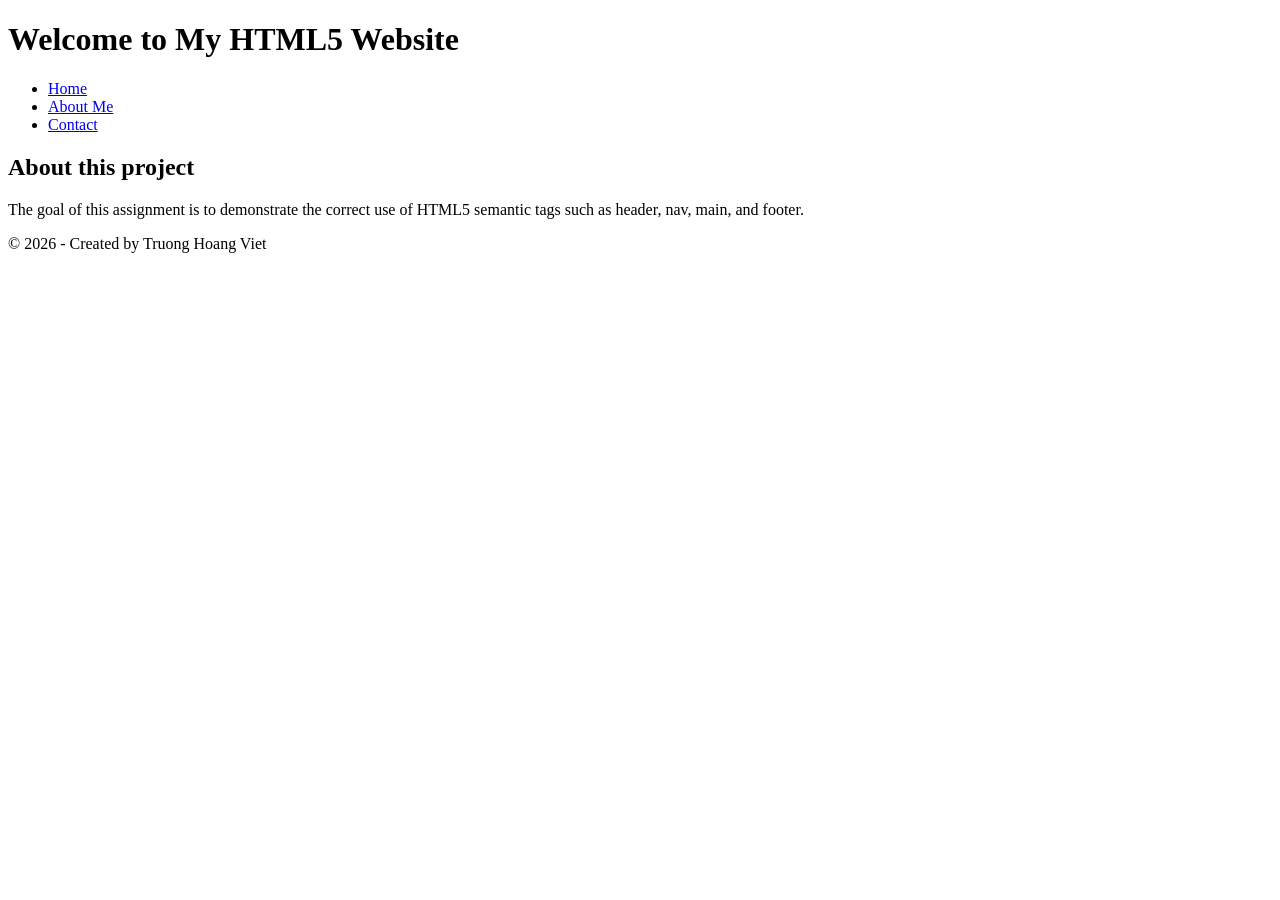
==== index.html @ 2675adce "Create index.html" ====
<!DOCTYPE html>
<html lang="en">
<head>
    <meta charset="UTF-8">
    <title>Home - HTML5 Final Project</title>
</head>
<body>
    <header>
        <h1>Welcome to My HTML5 Website</h1>
    </header>
    <nav>
        <ul>
            <li><a href="index.html">Home</a></li>
            <li><a href="about.html">About Me</a></li>
            <li><a href="contact.html">Contact</a></li>
        </ul>
    </nav>
    <main>
        <section>
            <h2>About this project</h2>
            <p>The goal of this assignment is to demonstrate the correct use of HTML5 semantic tags such as header, nav, main, and footer.</p>
        </section>
    </main>
    <footer>
        <p>&copy; 2026 - Created by Truong Hoang Viet</p>
    </footer>
</body>
</html>
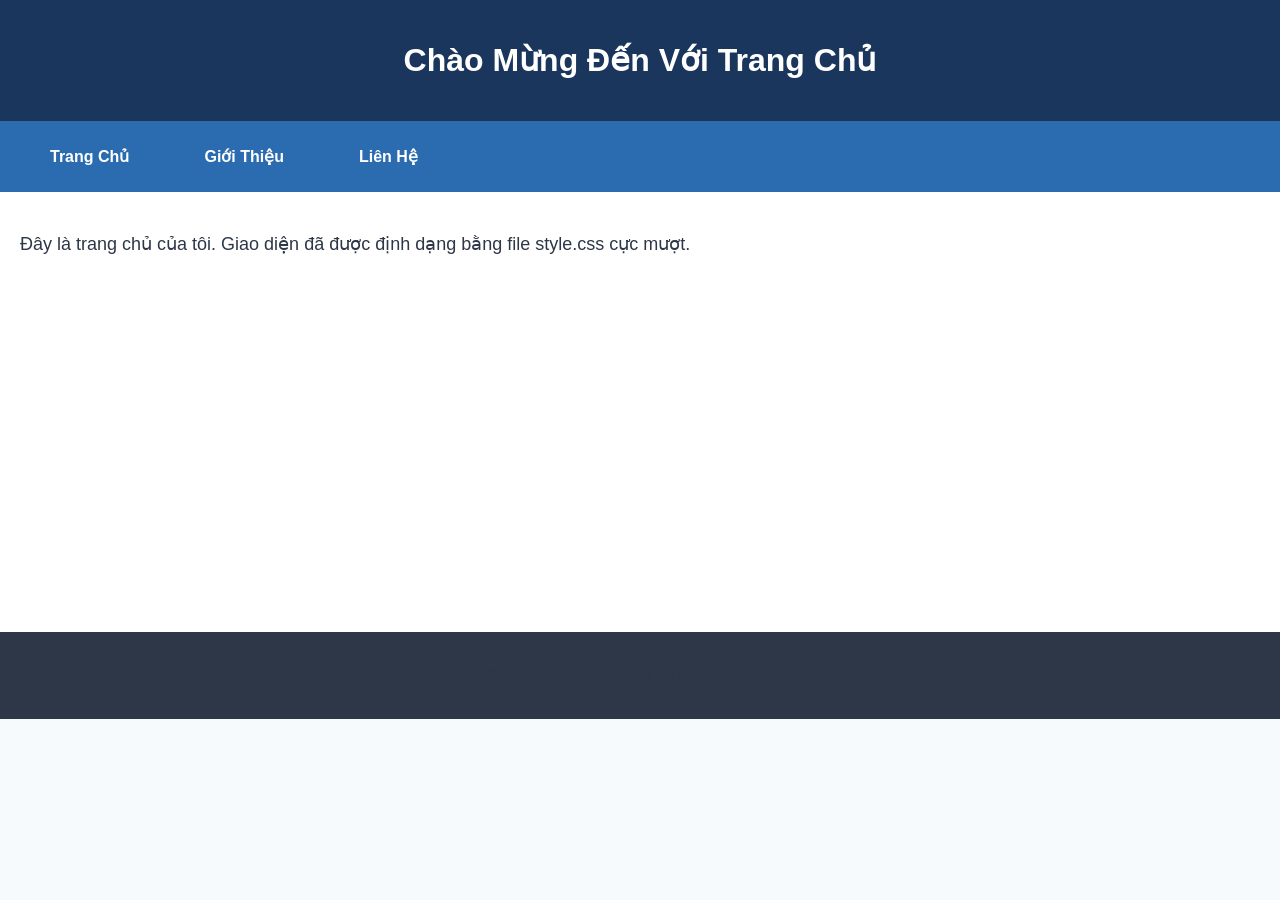
==== commit 4d20769b: "Update index.html" ====
--- a/index.html
+++ b/index.html
@@ -2,27 +2,25 @@
 <html lang="en">
 <head>
     <meta charset="UTF-8">
-    <title>Home - HTML5 Final Project</title>
+    <title>Home - CSS3 Assignment</title>
+    <link rel="stylesheet" href="style.css">
 </head>
 <body>
     <header>
-        <h1>Welcome to My HTML5 Website</h1>
+        <h1>Chào Mừng Đến Với Trang Chủ</h1>
     </header>
     <nav>
         <ul>
-            <li><a href="index.html">Home</a></li>
-            <li><a href="about.html">About Me</a></li>
-            <li><a href="contact.html">Contact</a></li>
+            <li><a href="index.html">Trang Chủ</a></li>
+            <li><a href="about.html">Giới Thiệu</a></li>
+            <li><a href="contact.html">Liên Hệ</a></li>
         </ul>
     </nav>
     <main>
-        <section>
-            <h2>About this project</h2>
-            <p>The goal of this assignment is to demonstrate the correct use of HTML5 semantic tags such as header, nav, main, and footer.</p>
-        </section>
+        <p>Đây là trang chủ của tôi. Giao diện đã được định dạng bằng file style.css cực mượt.</p>
     </main>
     <footer>
-        <p>&copy; 2026 - Created by Truong Hoang Viet</p>
+        <p>&copy; 2026 - Thực hiện bởi Trương Hoàng Việt</p>
     </footer>
 </body>
 </html>
--- a/style.css
+++ b/style.css
@@ -0,0 +1,51 @@
+body {
+    font-family: Arial, Helvetica, sans-serif;
+    font-size: 16px;
+    margin: 0;
+    padding: 0;
+    background-color: #f7fafc;
+    color: #1a202c;
+}
+header {
+    background-color: #1a365d;
+    color: #ffffff;
+    padding: 20px;
+}
+nav {
+    background-color: #2b6cb0;
+    padding: 10px;
+}
+main {
+    background-color: #ffffff;
+    font-size: 18px;
+    padding: 20px;
+    min-height: 400px;
+}
+footer {
+    background-color: #2d3748;
+    color: #ffffff;
+    padding: 15px;
+    text-align: center;
+}
+li {
+    display: inline-block;
+    width: 150px;
+    list-style-type: none;
+}
+h1 {
+    text-align: center;
+    font-family: 'Trebuchet MS', sans-serif;
+    color: #ffffff;
+}
+p {
+    line-height: 1.6;
+    color: #2d3748;
+}
+nav a {
+    color: #ffffff;
+    text-decoration: none;
+    font-weight: bold;
+}
+nav a:hover {
+    text-decoration: underline;
+}
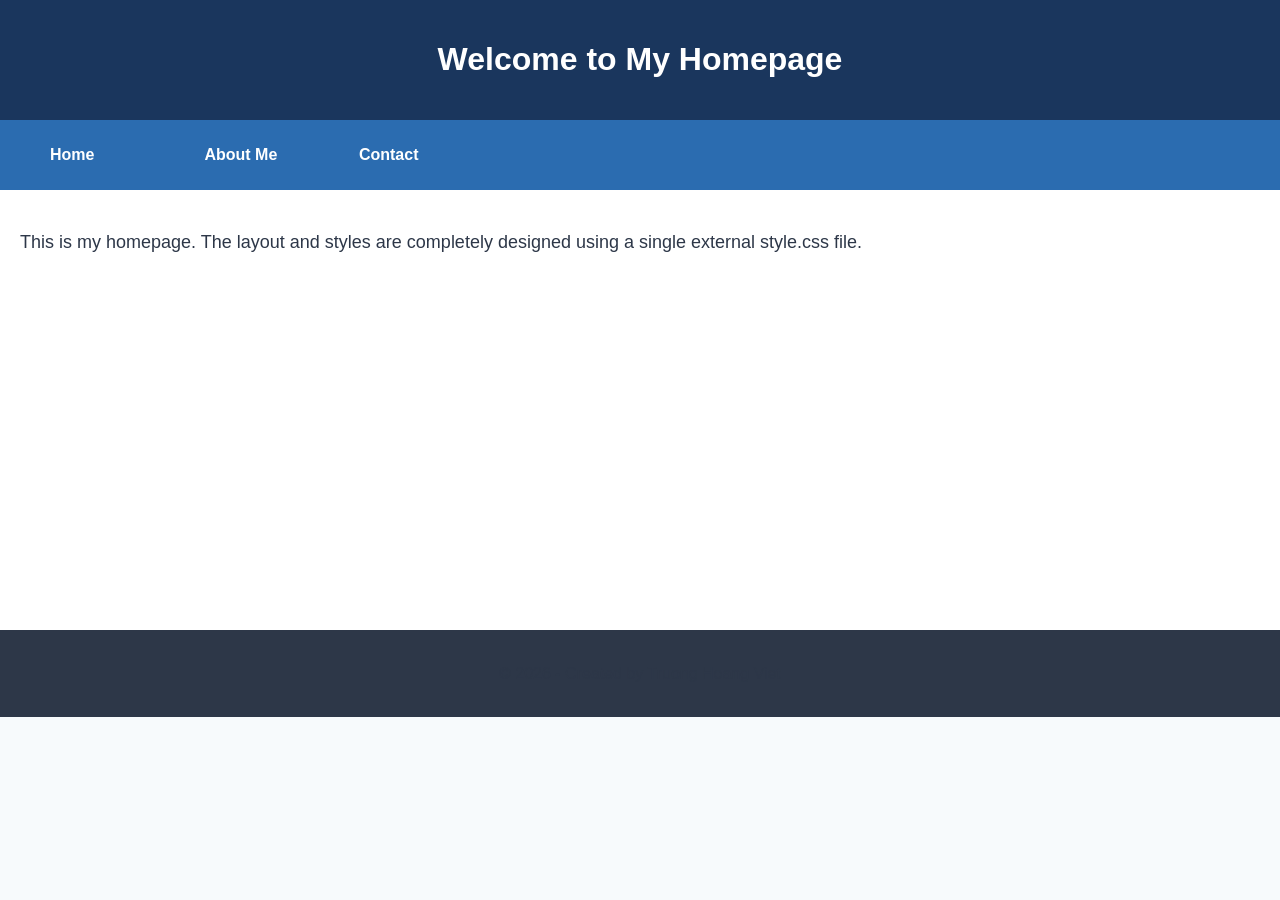
==== commit d745091e: "Update index.html" ====
--- a/index.html
+++ b/index.html
@@ -7,20 +7,20 @@
 </head>
 <body>
     <header>
-        <h1>Chào Mừng Đến Với Trang Chủ</h1>
+        <h1>Welcome to My Homepage</h1>
     </header>
     <nav>
         <ul>
-            <li><a href="index.html">Trang Chủ</a></li>
-            <li><a href="about.html">Giới Thiệu</a></li>
-            <li><a href="contact.html">Liên Hệ</a></li>
+            <li><a href="index.html">Home</a></li>
+            <li><a href="about.html">About Me</a></li>
+            <li><a href="contact.html">Contact</a></li>
         </ul>
     </nav>
     <main>
-        <p>Đây là trang chủ của tôi. Giao diện đã được định dạng bằng file style.css cực mượt.</p>
+        <p>This is my homepage. The layout and styles are completely designed using a single external style.css file.</p>
     </main>
     <footer>
-        <p>&copy; 2026 - Thực hiện bởi Trương Hoàng Việt</p>
+        <p>&copy; 2026 - Created by Truong Hoang Viet</p>
     </footer>
 </body>
 </html>
